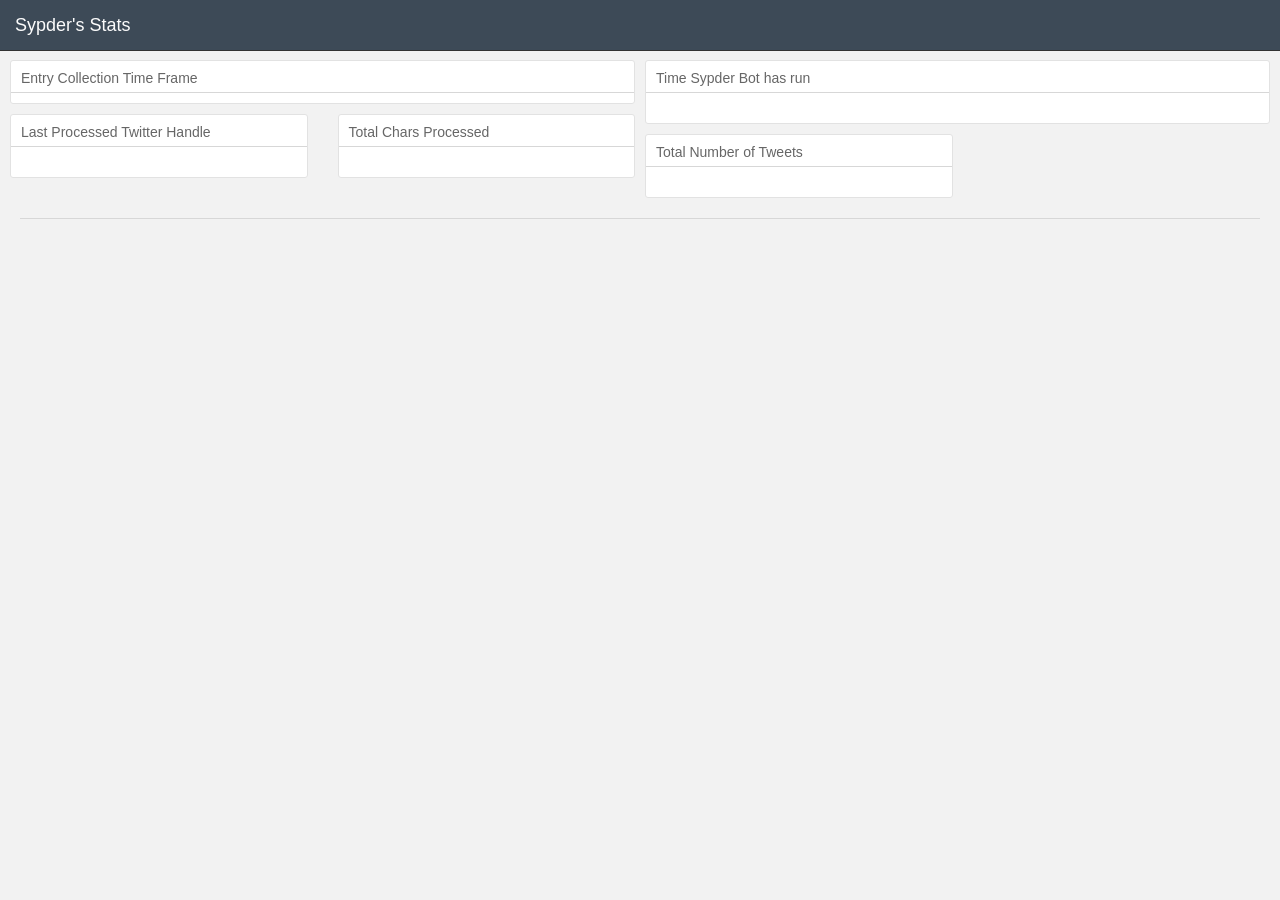
==== templates/spyder.html @ e05796f7 "Updates data page" ====
<!DOCTYPE html>
<html>


<head>
    <title>Spyder's Stats</title>
    <link rel="stylesheet" href="/static/css/style.css">


    <link rel="stylesheet" href="/static/lib/css/bootstrap.min.css">
    <link rel="stylesheet" href="/static/lib/css/keen-dashboards.css">
</head>

<body class="application">

<div class="navbar navbar-inverse navbar-fixed-top" role="navigation">
    <div class="container-fluid">
        <div class="navbar-header">
            <a class="navbar-brand" href="..">Sypder's Stats</a>
        </div>
    </div>
</div>

<div class="container-fluid">

    <div class="row">

        <div class="col-sm-6">
            <div class="row">

                <!-- Time Chart -->
                <div class="col-sm-12">
                    <div class="chart-wrapper">
                        <div class="chart-title">
                            Entry Collection Time Frame
                        </div>
                        <div class="chart-stage">
                            <div id="time-chart"></div>
                        </div>
                    </div>
                </div>
                <!-- Time Chart -->

                <!-- Species Pie -->
                <div class="col-sm-6">
                    <div class="chart-wrapper">
                        <div class="chart-title">
                            Last Processed Twitter Handle
                        </div>
                        <div class="chart-stage">
                            <h1 id="last_proccessed">
                            </h1>

                        </div>
                    </div>
                </div>
                <!-- Species Pie -->

                <!-- Location Pie -->
                <div class="col-sm-6">
                    <div class="chart-wrapper">
                        <div class="chart-title">
                            Total Chars Processed
                        </div>
                        <div class="chart-stage">
                            <h1 id="total_chars"></h1>
                        </div>
                    </div>
                </div>
                <!-- Location Pie -->

            </div>
        </div>

        <!-- Map -->
        <div class="col-sm-6">
            <div class="chart-wrapper">
                <div class="chart-title">
                    Time Sypder Bot has run
                </div>
                <div class="chart-stage">
                    <h1 id="total_time"></h1>
                </div>
            </div>
        </div>
        <!-- Map -->

        <!-- Metric 1 -->
        <div class="col-sm-3">
            <div class="chart-wrapper">
                <div class="chart-title">
                    Total Number of Tweets
                </div>
                <div class="chart-stage">
                    <h1 id="total_num_tweets"></h1>
                </div>
            </div>
        </div>
        <!-- Metric 1 -->


        <!-- Metric 2 -->

    </div>

</div>

<hr>

</div>
<div id="fade">
</div>

<div id="modal">
    <img id="loader" src="/static/images/loading.gif"/>
</div>


</body>

<script src="/static/lib/js/jquery.min.js"></script>
<script src="/static/lib/js/crossfilter.js"></script>
<script src="/static/lib/js/queue.js"></script>
<script src="/static/lib/js/d3.js"></script>
<script src="/static/lib/js/dc.js"></script>
<script src="/static/lib/js/bootstrap.min.js"></script>
<script src="/static/lib/js/holder.js"></script>
<script>
    Holder.add_theme("white", {background: "#fff", foreground: "#a7a7a7", size: 10});
</script>

<!--<script src="/static/js/updatepage.js"></script>-->

<script>
    function openModal() {
        document.getElementById('modal').style.display = 'block';
        document.getElementById('fade').style.display = 'block';
    }

    function closeModal() {
        document.getElementById('modal').style.display = 'none';
        document.getElementById('fade').style.display = 'none';
    }

    $.ajax({
        type: 'Get',
        url: '/spyder/visualization',
        dataType: 'json',
        beforeSend: function () {
            openModal();
        },
        success: function (data) {
            console.log('Submission was successful.');
            console.log(data);
            $("#total_num_tweets").text(data.TotalTweets);
            $("#total_time").text(data.startTime);
            $("#total_chars").text(data.TotalChars);
            $("#last_proccessed").text("@" + data.LastPerson);

        },

        complete: function (data) {
            closeModal();

        },
        error: function (data) {
            console.log('An error occurred.');
            console.log(data);
        },
    });

</script>


</html>
---- static/css/style.css ----
/*.powerlaw_probs_container,*/
/*.logisticthreshold_probs_container,*/
/*.threshold_probs_container {*/
    /*display: none;*/
/*}*/

body, html {
    margin: 0;
    padding;
    height: 100%
}

a {
    font-size: 1.25em;
}

#content {
    padding: 25px;
}

#fade {
    display: none;
    position: absolute;
    top: 0%;
    left: 0%;
    width: 100%;
    height: 100%;
    background-color: #ababab;
    z-index: 1001;
    -moz-opacity: 0.8;
    opacity: .70;
    filter: alpha(opacity=80);
}

#modal {
    display: none;
    position: absolute;
    top: 45%;
    left: 45%;
    width: 64px;
    height: 64px;
    padding: 30px 15px 0px;
    border: 3px solid #ababab;
    box-shadow: 1px 1px 10px #ababab;
    border-radius: 20px;
    background-color: white;
    z-index: 1002;
    text-align: center;
    overflow: auto;
}
---- static/lib/css/keen-dashboards.css ----
/*
 * Full-page application style
 */

body.application {
  background: #f2f2f2;
  padding: 60px 20px 0;
}
body.application > .container-fluid {
  padding-left: 0px;
  padding-right: 0px;
}
body.application div[class^="col-"] {
  padding-left: 5px;
  padding-right: 5px;
}
body.application div[class^="col-"] div[class^="col-"] {
  padding-left: 15px;
  padding-right: 15px;
}

body.application hr {
  border-color: #d7d7d7;
  margin: 10px 0;
}



.navbar-inverse {
  background-color: #3d4a57;
  border-color: #333;
}
.navbar-inverse .navbar-nav > li > a,
.navbar a.navbar-brand {
  color: #fbfbfb;
  text-decoration: none;
}

.chart-wrapper {
  background: #fff;
  border: 1px solid #e2e2e2;
  border-radius: 3px;
  margin-bottom: 10px;
}
.chart-wrapper .chart-title {
  border-bottom: 1px solid #d7d7d7;
  color: #666;
  font-size: 14px;
  font-weight: 200;
  padding: 7px 10px 4px;
}

.chart-wrapper .chart-stage {
  /*min-height: 240px;*/
  overflow: hidden;
  padding: 5px 10px;
  position: relative;
}

.chart-wrapper .chart-notes {
  background: #fbfbfb;
  border-top: 1px solid #e2e2e2;
  color: #808080;
  font-size: 12px;
  padding: 8px 10px 5px;
}
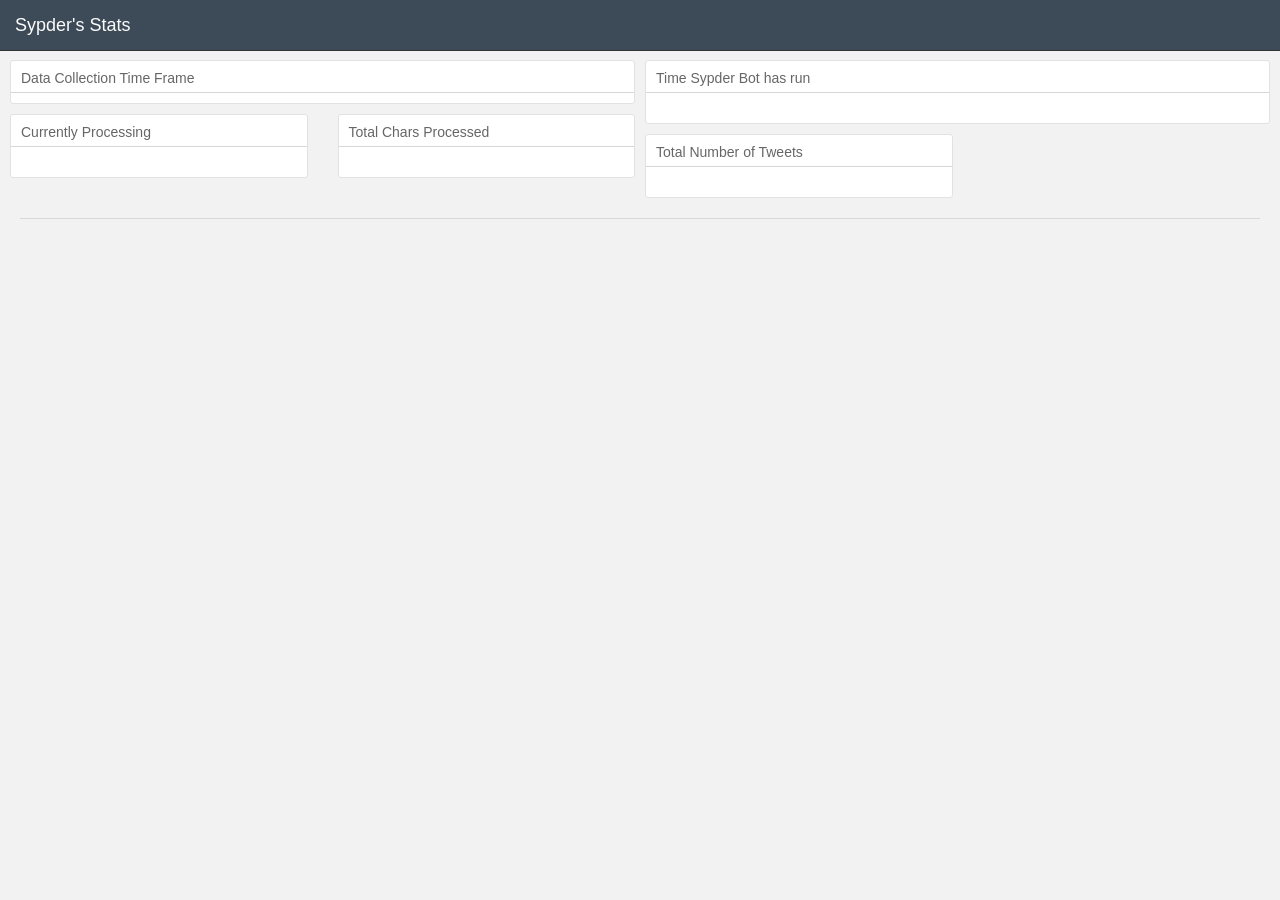
==== commit 362c7563: "fixed more bugs" ====
--- a/templates/spyder.html
+++ b/templates/spyder.html
@@ -32,7 +32,7 @@
                 <div class="col-sm-12">
                     <div class="chart-wrapper">
                         <div class="chart-title">
-                            Entry Collection Time Frame
+                            Data Collection Time Frame
                         </div>
                         <div class="chart-stage">
                             <div id="time-chart"></div>
@@ -45,7 +45,7 @@
                 <div class="col-sm-6">
                     <div class="chart-wrapper">
                         <div class="chart-title">
-                            Last Processed Twitter Handle
+                            Currently Processing
                         </div>
                         <div class="chart-stage">
                             <h1 id="last_proccessed">
@@ -142,32 +142,120 @@
         document.getElementById('fade').style.display = 'none';
     }
 
-    $.ajax({
-        type: 'Get',
-        url: '/spyder/visualization',
-        dataType: 'json',
-        beforeSend: function () {
-            openModal();
-        },
-        success: function (data) {
-            console.log('Submission was successful.');
-            console.log(data);
-            $("#total_num_tweets").text(data.TotalTweets);
-            $("#total_time").text(data.startTime);
-            $("#total_chars").text(data.TotalChars);
-            $("#last_proccessed").text("@" + data.LastPerson);
-
-        },
-
-        complete: function (data) {
-            closeModal();
-
-        },
-        error: function (data) {
-            console.log('An error occurred.');
-            console.log(data);
-        },
-    });
+    var firsttime = true; //bool
+
+
+    function loadlink() {
+
+        $.ajax({
+                type: 'Get',
+                url: '/spyder/visualization',
+                dataType: 'json',
+                beforeSend: function () {
+                    if (firsttime) {
+                        openModal();
+                    }
+                },
+                success: function (data) {
+                    console.log('Submission was successful.');
+                    console.log(data);
+                    $("#total_num_tweets").text(data.TotalTweets);
+                    $("#total_time").text(data.startTime);
+                    $("#total_chars").text(data.TotalChars);
+                    $("#last_proccessed").text("@" + data.LastPerson);
+
+                },
+
+                complete: function (data) {
+                    if (firsttime) {
+                        closeModal();
+                        firsttime = false;
+                    }
+
+                },
+                error:
+
+                    function (data) {
+                        console.log('An error occurred.');
+                        console.log(data);
+                    }
+
+                ,
+            }
+        )
+        ;
+
+
+        $.ajax({
+            type: 'Get',
+            url: '/visualization',
+            dataType: 'json',
+            beforeSend: function () {
+                // openModal();
+            },
+            success: function (data) {
+                console.log('Submission was successful.');
+                console.log(data);
+                var project = data;
+                var dateFormat = d3.time.format("%Y-%d-%m %H:%M:%S.%L");
+                project.forEach(function (d) {
+                    d["date"] = dateFormat.parse(d["date"]);
+                });
+
+                //Create a Crossfilter instance
+                var ndx = crossfilter(project);
+
+                //Define Dimensions
+                var dateDim = ndx.dimension(function (d) {
+                    return d["date"];
+                });
+
+
+                //Calculate metrics
+                var numProjectsByDate = dateDim.group();
+
+                var minDate = dateDim.bottom(1)[0]["date"];
+                var maxDate = dateDim.top(1)[0]["date"];
+
+                //Charts
+                var timeChart = dc.barChart("#time-chart");
+
+                timeChart
+                    .width(600)
+                    .height(160)
+                    .margins({top: 10, right: 50, bottom: 30, left: 50})
+                    .dimension(dateDim)
+                    .group(numProjectsByDate)
+                    .transitionDuration(500)
+                    .x(d3.time.scale().domain([minDate, maxDate]))
+                    .elasticY(true)
+                    .xAxisLabel("Year")
+                    .yAxis().ticks(4);
+
+
+                dc.renderAll();
+
+
+            },
+
+            complete: function (data) {
+                // closeModal();
+
+            },
+            error: function (data) {
+                console.log('An error occurred.');
+                console.log(data);
+            },
+        });
+
+    }
+
+    loadlink()
+
+    setInterval(function () {
+        loadlink() // this will run after every 5 seconds
+    }, 5000);
+
 
 </script>
 
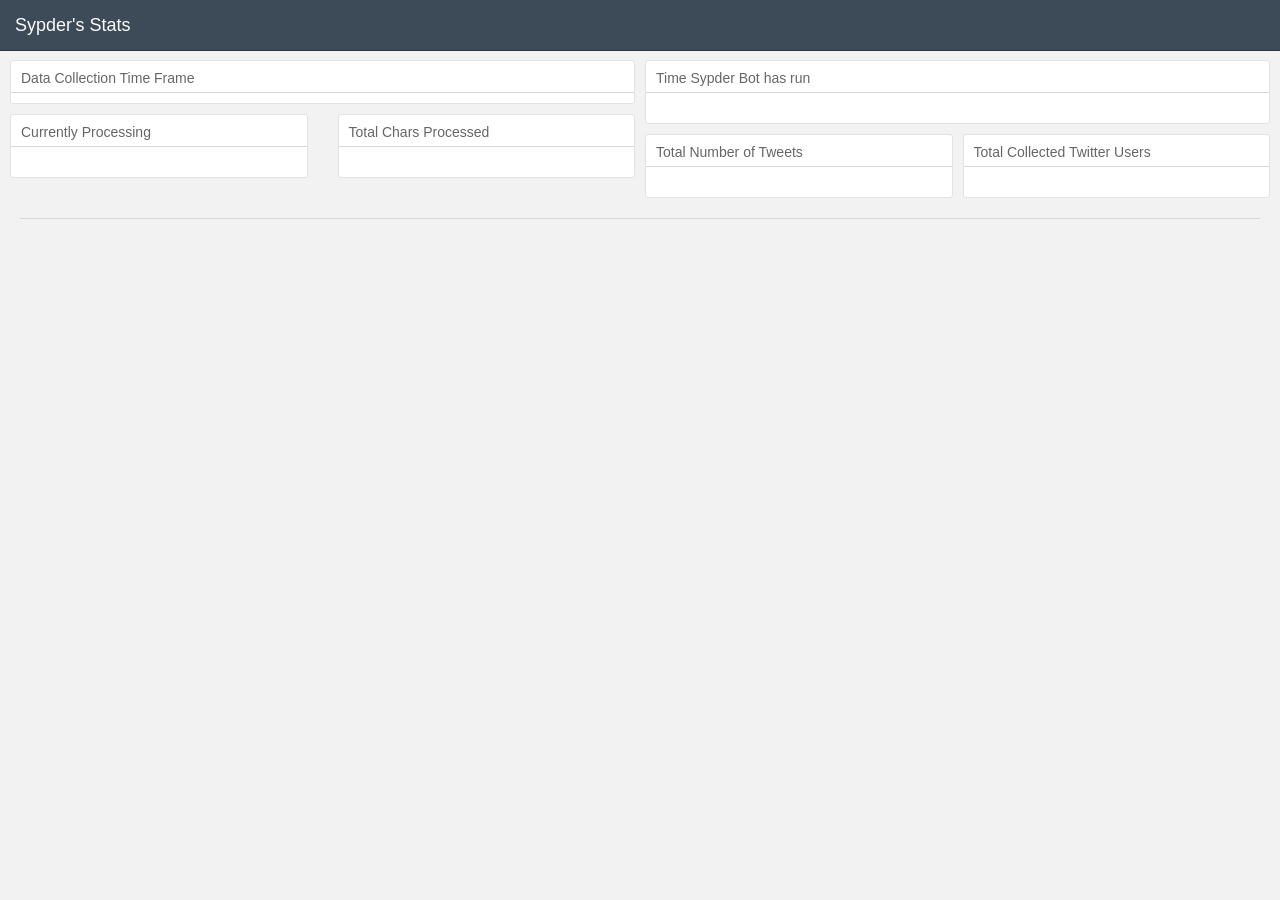
==== commit 04465878: "fixed more memory issue and updated front end stuff for index and spyder" ====
--- a/templates/spyder.html
+++ b/templates/spyder.html
@@ -93,6 +93,18 @@
                 </div>
                 <div class="chart-stage">
                     <h1 id="total_num_tweets"></h1>
+                </div>
+            </div>
+        </div>
+
+        <!-- Metric 1 -->
+        <div class="col-sm-3">
+            <div class="chart-wrapper">
+                <div class="chart-title">
+                    Total Collected Twitter Users
+                </div>
+                <div class="chart-stage">
+                    <h1 id="TotalUsers"></h1>
                 </div>
             </div>
         </div>
@@ -132,6 +144,11 @@
 <!--<script src="/static/js/updatepage.js"></script>-->
 
 <script>
+
+    const numberWithCommas = (x) => {
+        return x.toString().replace(/\B(?=(\d{3})+(?!\d))/g, ",");
+    }
+
     function openModal() {
         document.getElementById('modal').style.display = 'block';
         document.getElementById('fade').style.display = 'block';
@@ -159,10 +176,11 @@
                 success: function (data) {
                     console.log('Submission was successful.');
                     console.log(data);
-                    $("#total_num_tweets").text(data.TotalTweets);
+                    $("#total_num_tweets").text(numberWithCommas(data.TotalTweets));
                     $("#total_time").text(data.startTime);
-                    $("#total_chars").text(data.TotalChars);
+                    $("#total_chars").text(numberWithCommas(data.TotalChars));
                     $("#last_proccessed").text("@" + data.LastPerson);
+                    $("#TotalUsers").text(data.TotalUsers);
 
                 },
 
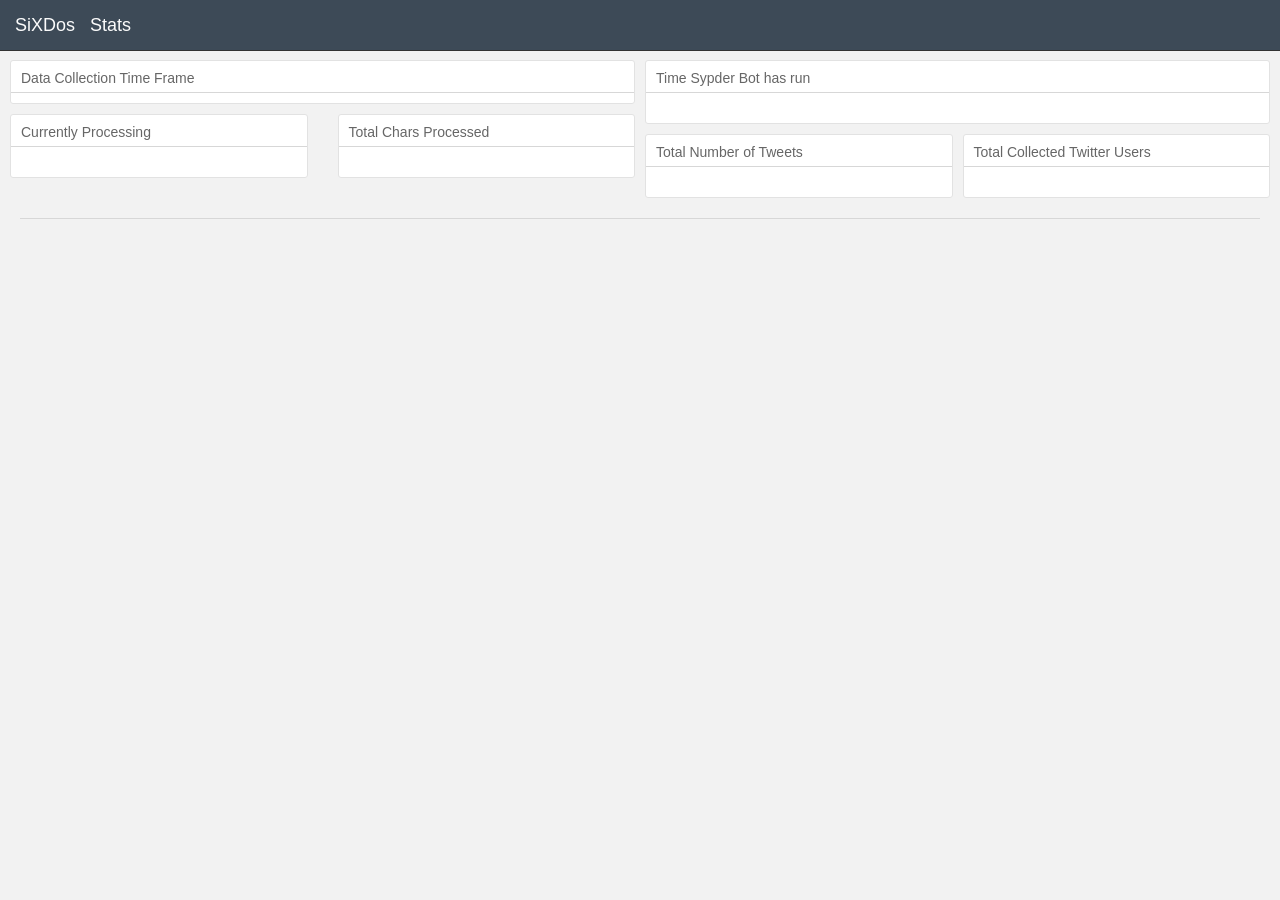
==== commit a9cbbfd8: "updated images and server to work with mongodb cluster" ====
--- a/templates/spyder.html
+++ b/templates/spyder.html
@@ -16,7 +16,8 @@
 <div class="navbar navbar-inverse navbar-fixed-top" role="navigation">
     <div class="container-fluid">
         <div class="navbar-header">
-            <a class="navbar-brand" href="..">Sypder's Stats</a>
+            <a class="navbar-brand" href="/">SiXDos</a>
+            <a class="navbar-brand" href="spyder.html">Stats</a>
         </div>
     </div>
 </div>
